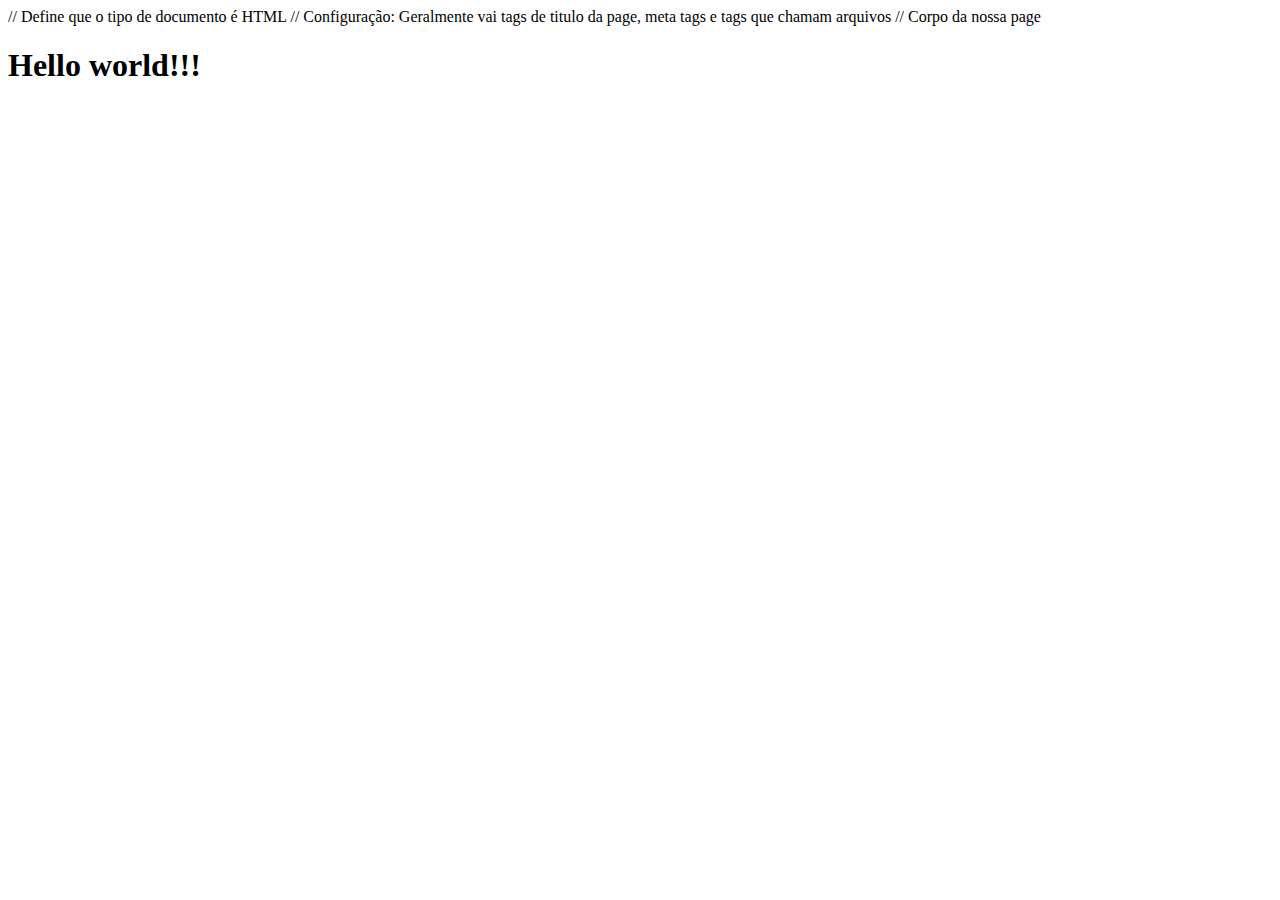
==== HTML/index.html @ 21d08a0b "hello world - HTML" ====
<!DOCTYPE html> // Define que o tipo de documento é HTML
<html lang="pt-br">
<head> // Configuração: Geralmente vai tags de titulo da page, meta tags e tags que chamam arquivos
    <meta charset="UTF-8">
    <meta name="viewport" content="width=device-width, initial-scale=1.0">
    <title>Learning HTML</title>
</head>
<body> // Corpo da nossa page
    <h1>Hello world!!!</h1>
</body>
</html>
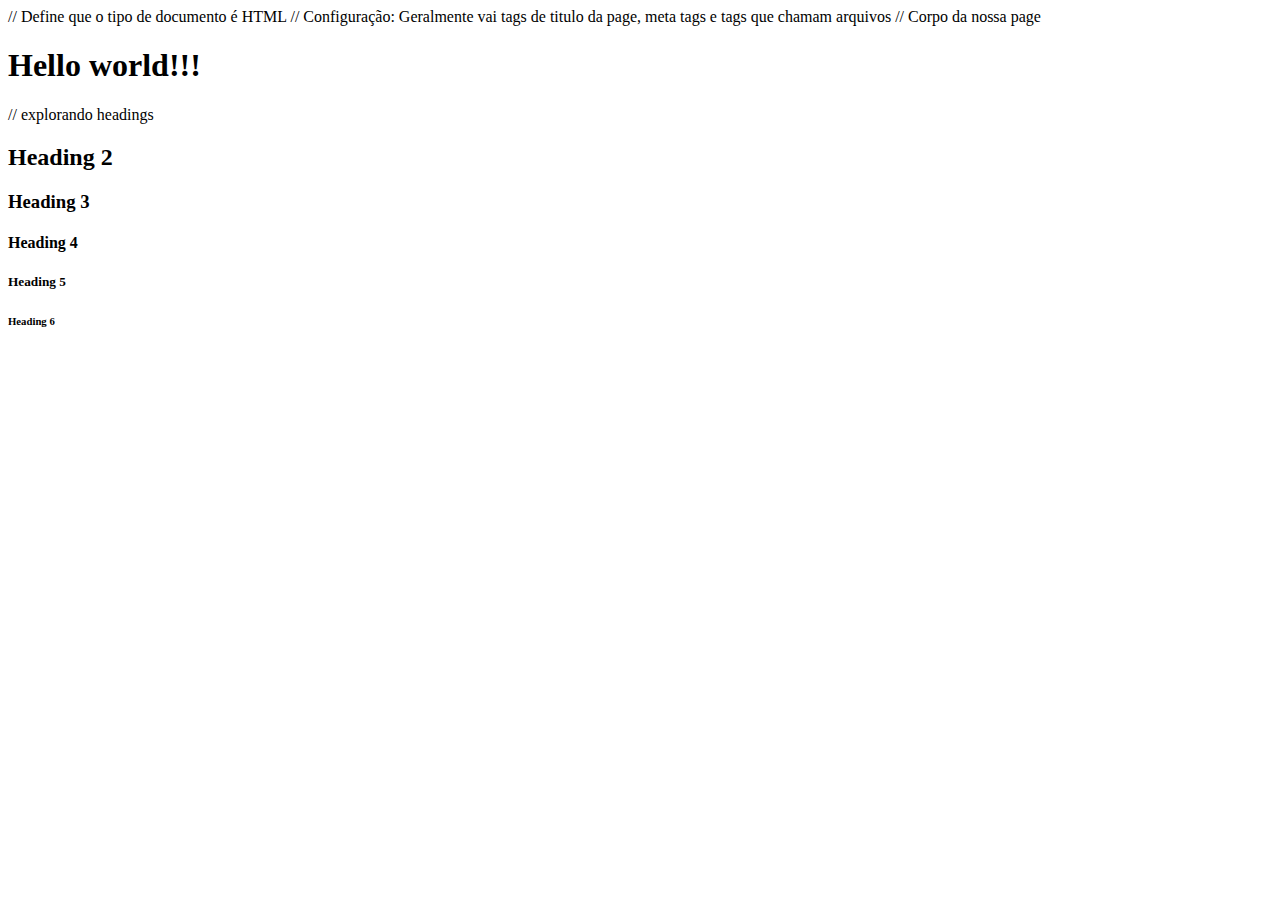
==== commit bcb294e7: "types of headings h1 to h6" ====
--- a/HTML/index.html
+++ b/HTML/index.html
@@ -7,5 +7,12 @@
 </head>
 <body> // Corpo da nossa page
     <h1>Hello world!!!</h1>
+
+    // explorando headings
+    <h2>Heading 2</h2>
+    <h3>Heading 3</h3>
+    <h4>Heading 4</h4>
+    <h5>Heading 5</h5>
+    <h6>Heading 6</h6>
 </body>
 </html>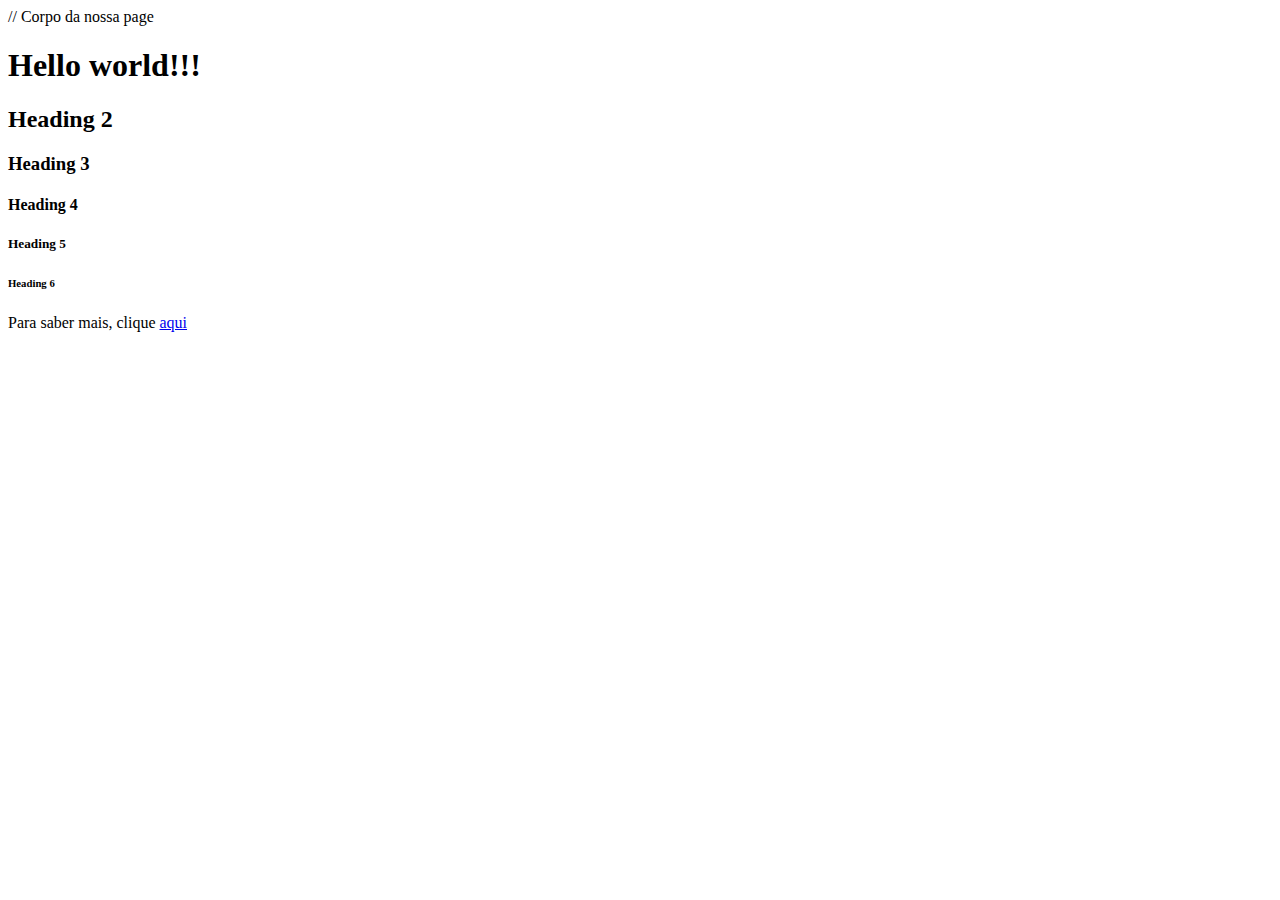
==== commit bc41b552: "links" ====
--- a/HTML/index.html
+++ b/HTML/index.html
@@ -1,6 +1,6 @@
-<!DOCTYPE html> // Define que o tipo de documento é HTML
+<!DOCTYPE html> <!-- Define que o tipo de documento é HTML --> 
 <html lang="pt-br">
-<head> // Configuração: Geralmente vai tags de titulo da page, meta tags e tags que chamam arquivos
+<head> <!-- Configuração: Geralmente vai tags de titulo da page, meta tags e tags que chamam arquivos --> 
     <meta charset="UTF-8">
     <meta name="viewport" content="width=device-width, initial-scale=1.0">
     <title>Learning HTML</title>
@@ -8,11 +8,14 @@
 <body> // Corpo da nossa page
     <h1>Hello world!!!</h1>
 
-    // explorando headings
+    <!-- explorando headings -->
     <h2>Heading 2</h2>
     <h3>Heading 3</h3>
     <h4>Heading 4</h4>
     <h5>Heading 5</h5>
     <h6>Heading 6</h6>
+
+    <!-- explorando links -->
+    <p>Para saber mais, clique <a href="https://developer.mozilla.org/en-US/docs/Web/HTML">aqui</a></p>
 </body>
 </html>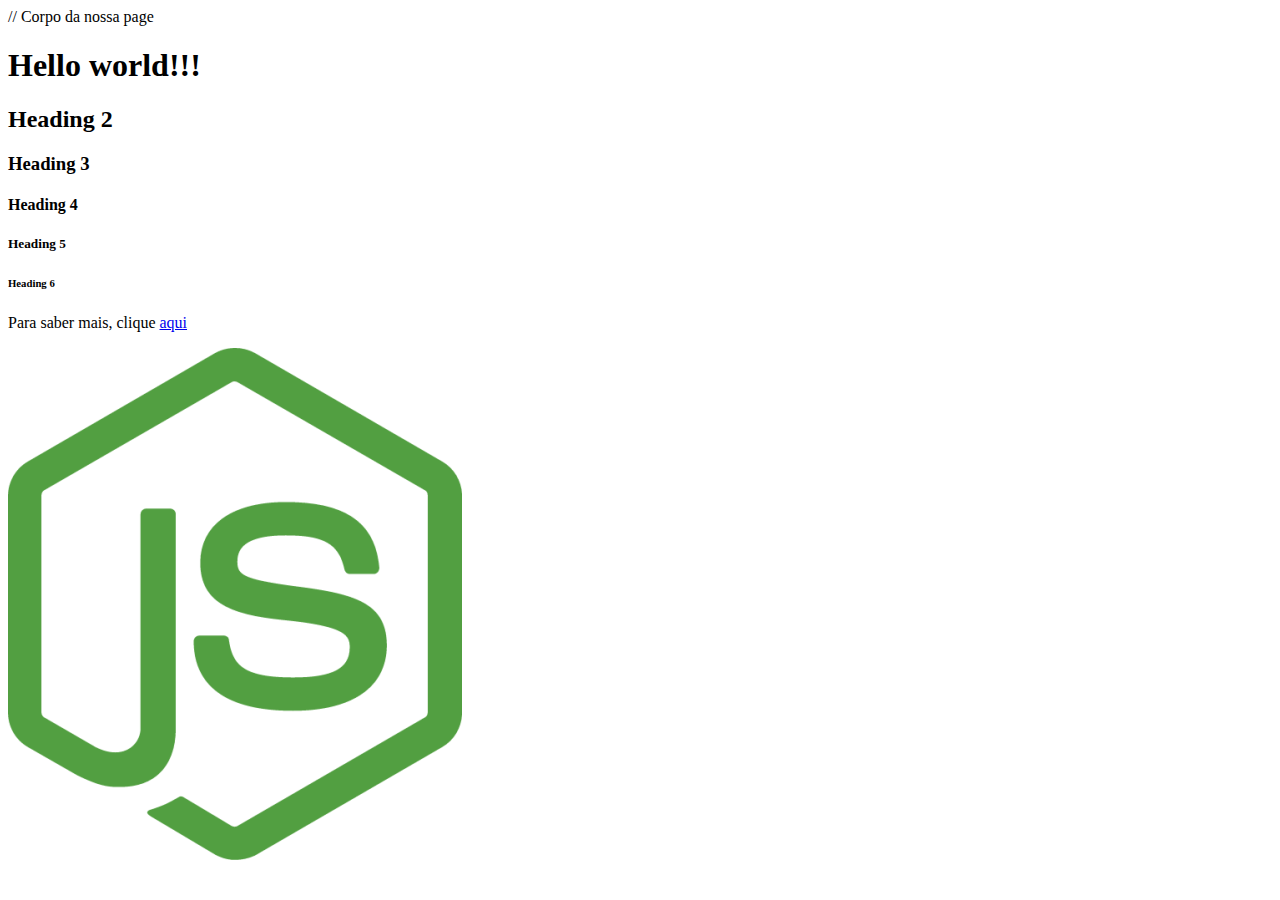
==== commit 035d4996: "learning table tags" ====
--- a/HTML/index.html
+++ b/HTML/index.html
@@ -17,5 +17,6 @@
 
     <!-- explorando links -->
     <p>Para saber mais, clique <a href="https://developer.mozilla.org/en-US/docs/Web/HTML">aqui</a></p>
+    <img src="src/png-transparent-node-js-javascript-software-developer-express-js-computer-software-node-js-logo-nodejs-software-development-thumbnail.png" alt="Imagem node JS">
 </body>
 </html>